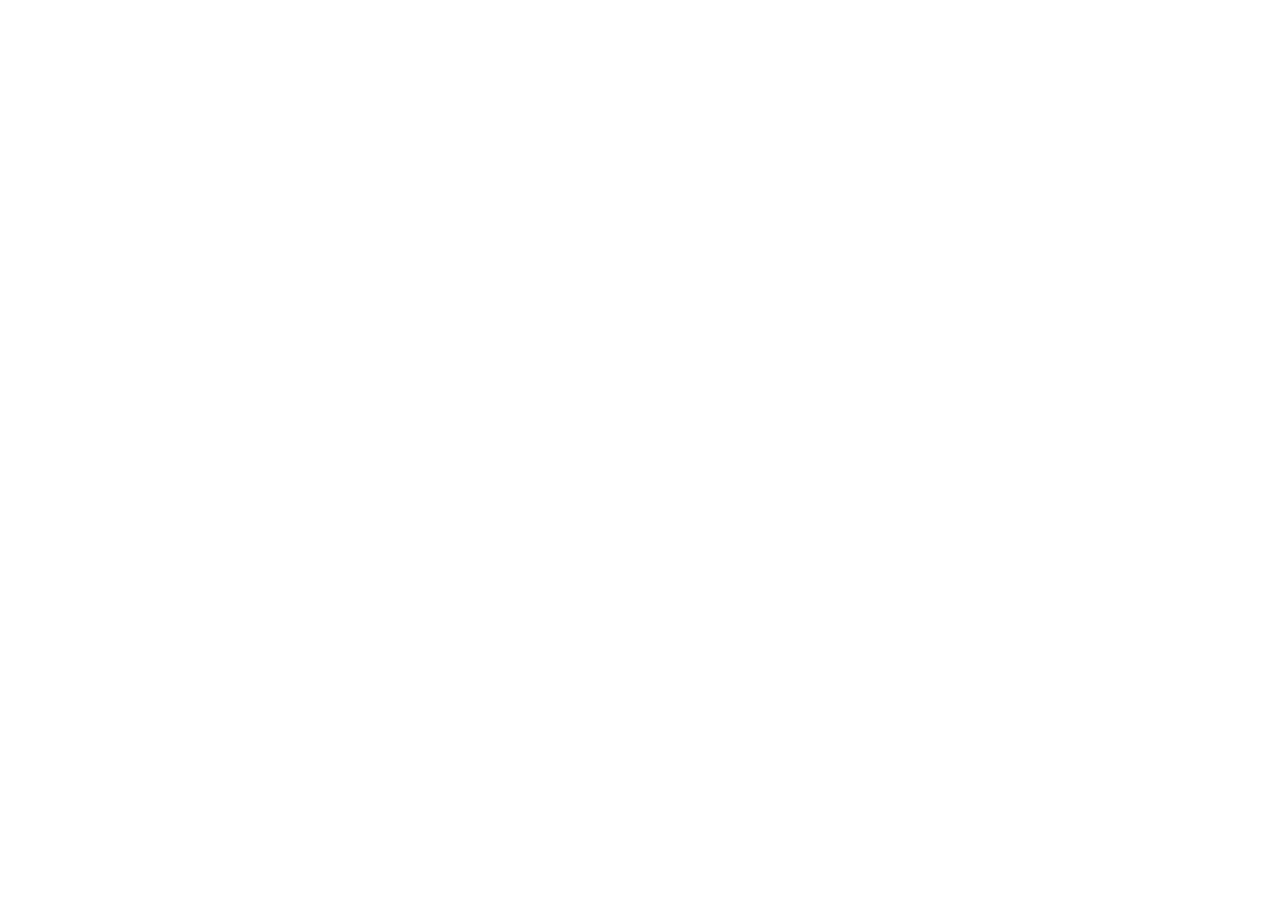
==== src/BlazorApp/wwwroot/index.html @ 473285ba "chnages" ====
<!DOCTYPE html>
<html lang="en">

<head>
    <meta charset="utf-8" />
    <meta name="viewport" content="width=device-width, initial-scale=1.0" />
    <title>Portfolio</title>
    <base />
    <script>
        // https://blog.elmah.io/how-to-fix-blazor-wasm-base-path-problems/
        var path = window.location.pathname.split('/');
        var base = document.getElementsByTagName('base')[0];
        if (window.location.host.includes('localhost')) {
            base.setAttribute('href', '/');
        } else if (path.length > 2) {
            base.setAttribute('href', '/' + path[1] + '/');
        } else if (path[path.length - 1].length != 0) {
            window.location.replace(window.location.origin + window.location.pathname + '/' + window.location.search);
        }
    </script>

    <link href="BlazorApp.styles.css" rel="stylesheet" />
</head>

<body>
    <div id="app">
    </div>
    <script src="_framework/blazor.webassembly.js"></script>
</body>

</html>
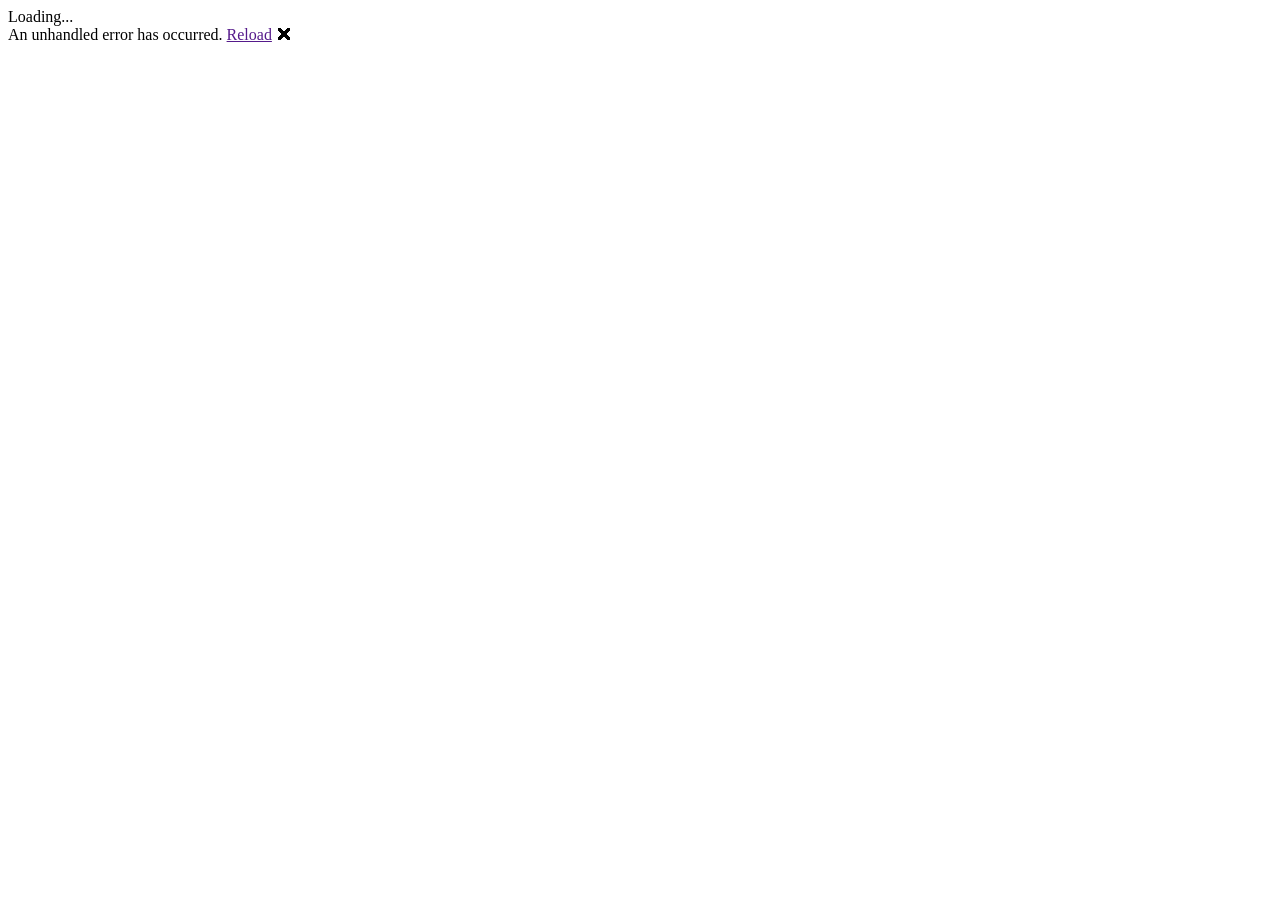
==== commit 9036e665: "chnages" ====
--- a/src/BlazorApp/wwwroot/index.html
+++ b/src/BlazorApp/wwwroot/index.html
@@ -17,13 +17,20 @@
         } else if (path[path.length - 1].length != 0) {
             window.location.replace(window.location.origin + window.location.pathname + '/' + window.location.search);
         }
+
     </script>
-
     <link href="BlazorApp.styles.css" rel="stylesheet" />
 </head>
 
 <body>
     <div id="app">
+        Loading...
+    </div>
+
+    <div id="blazor-error-ui">
+        An unhandled error has occurred.
+        <a href="" class="reload">Reload</a>
+        <a class="dismiss">🗙</a>
     </div>
     <script src="_framework/blazor.webassembly.js"></script>
 </body>
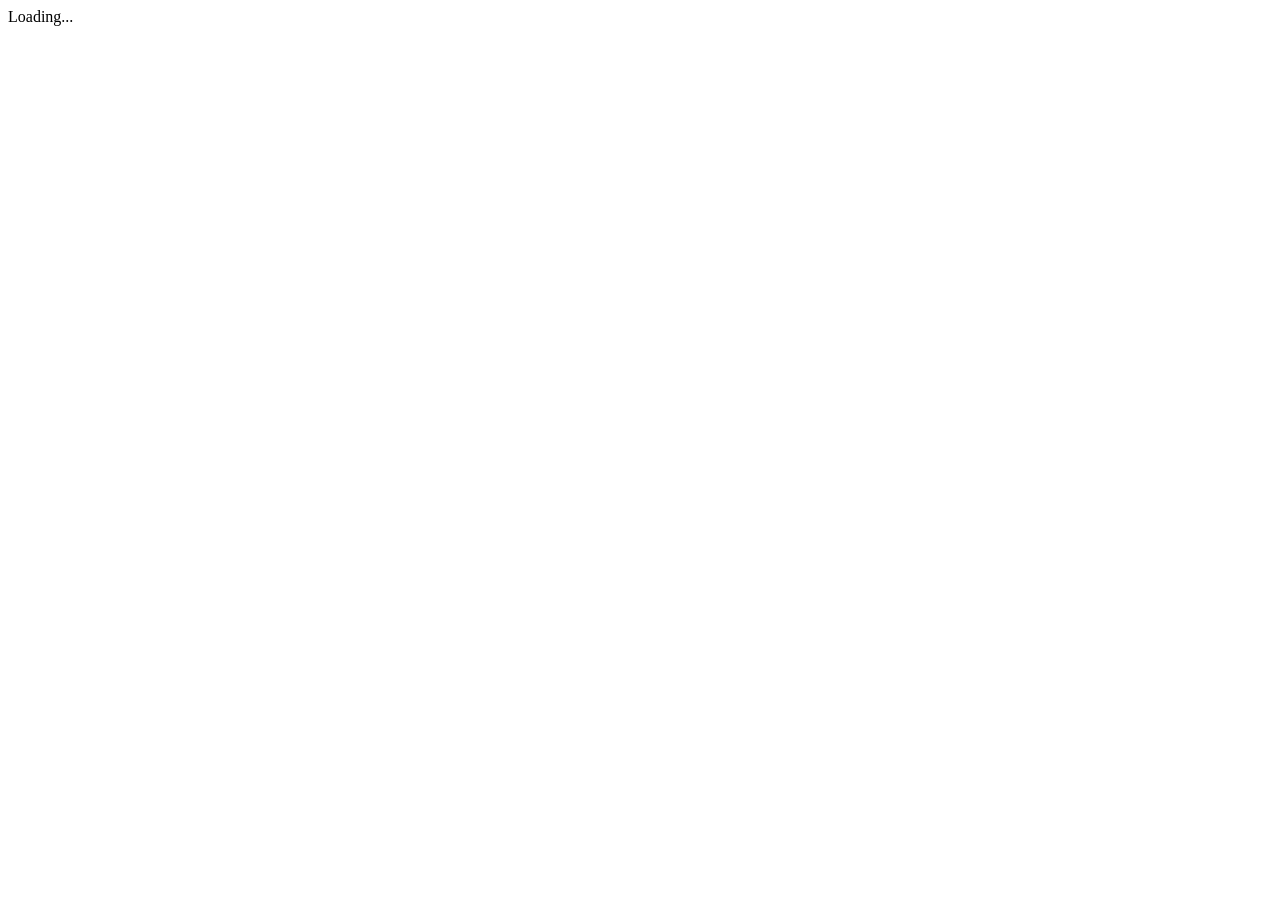
==== commit bdb5edd9: "chnages" ====
--- a/src/BlazorApp/wwwroot/index.html
+++ b/src/BlazorApp/wwwroot/index.html
@@ -26,12 +26,6 @@
     <div id="app">
         Loading...
     </div>
-
-    <div id="blazor-error-ui">
-        An unhandled error has occurred.
-        <a href="" class="reload">Reload</a>
-        <a class="dismiss">🗙</a>
-    </div>
     <script src="_framework/blazor.webassembly.js"></script>
 </body>
 
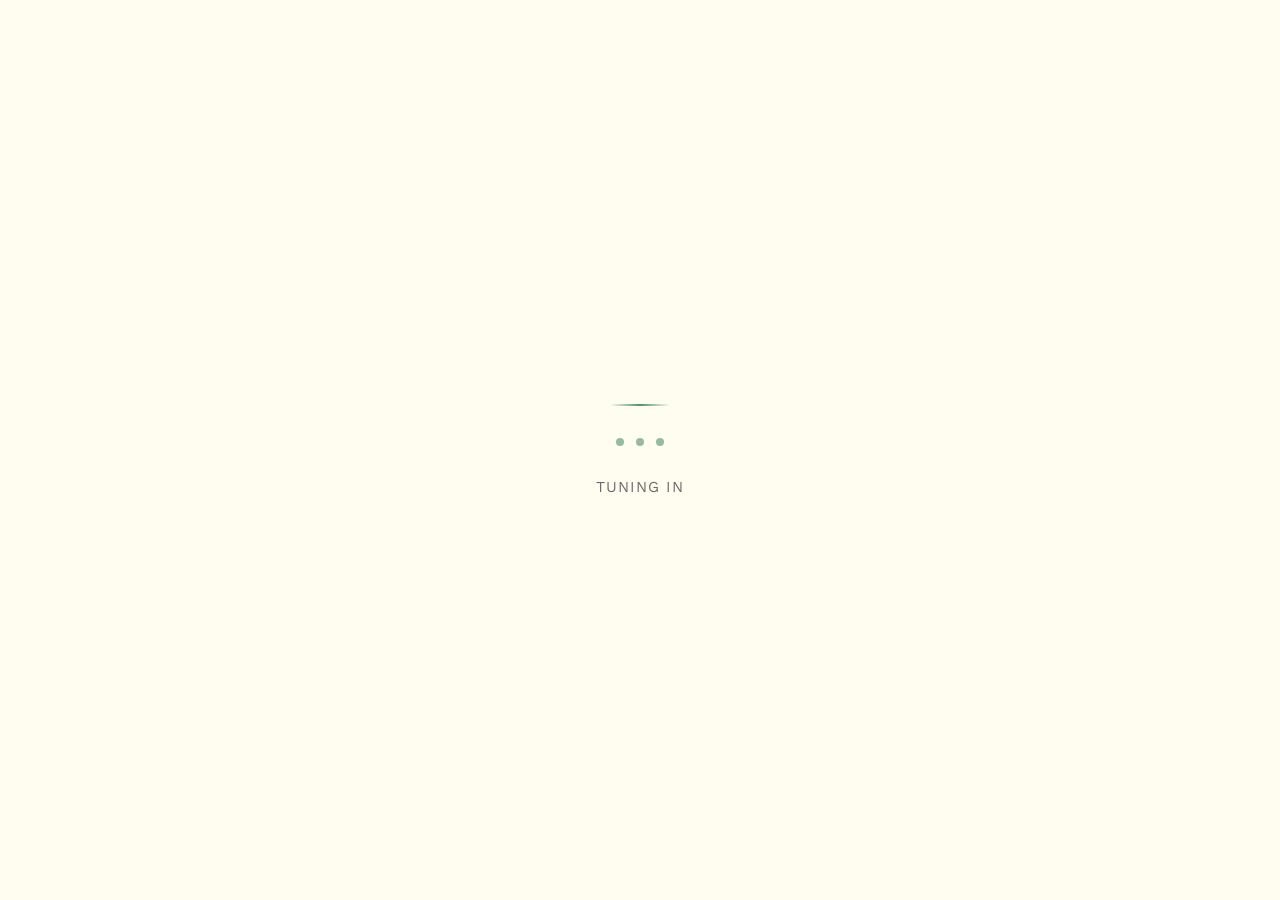
==== commit e5e87fda: "changes" ====
--- a/src/BlazorApp/wwwroot/index.html
+++ b/src/BlazorApp/wwwroot/index.html
@@ -4,7 +4,7 @@
 <head>
     <meta charset="utf-8" />
     <meta name="viewport" content="width=device-width, initial-scale=1.0" />
-    <title>Portfolio</title>
+    <title>Flute With Kuldeep</title>
     <base />
     <script>
         // https://blog.elmah.io/how-to-fix-blazor-wasm-base-path-problems/
@@ -19,12 +19,113 @@
         }
 
     </script>
+    <link rel="preconnect" href="https://fonts.googleapis.com">
+    <link rel="preconnect" href="https://fonts.gstatic.com" crossorigin>
+    <link href="https://fonts.googleapis.com/css2?family=Merriweather:wght@400;600;700&family=Work+Sans:wght@400;500;600;700&display=swap" rel="stylesheet">
     <link href="BlazorApp.styles.css" rel="stylesheet" />
 </head>
 
 <body>
     <div id="app">
-        Loading...
+        <style>
+            .loader-container {
+                position: fixed;
+                top: 0;
+                left: 0;
+                width: 100%;
+                height: 100%;
+                display: flex;
+                flex-direction: column;
+                align-items: center;
+                justify-content: center;
+                background: #fffdef;
+                z-index: 9999;
+            }
+
+            .loader-content {
+                display: flex;
+                flex-direction: column;
+                align-items: center;
+                gap: 2rem;
+            }
+
+            .breathing-dots {
+                display: flex;
+                gap: 0.75rem;
+                align-items: center;
+                justify-content: center;
+            }
+
+            .dot {
+                width: 8px;
+                height: 8px;
+                border-radius: 50%;
+                background: #4D916E;
+                opacity: 0.6;
+                animation: breathing 2s ease-in-out infinite;
+            }
+
+            .dot:nth-child(1) {
+                animation-delay: 0s;
+            }
+
+            .dot:nth-child(2) {
+                animation-delay: 0.4s;
+            }
+
+            .dot:nth-child(3) {
+                animation-delay: 0.8s;
+            }
+
+            @keyframes breathing {
+                0%, 100% {
+                    opacity: 0.4;
+                    transform: scale(1);
+                }
+                50% {
+                    opacity: 1;
+                    transform: scale(1.3);
+                }
+            }
+
+            .loader-text {
+                font-family: 'Work Sans', -apple-system, BlinkMacSystemFont, 'Segoe UI', sans-serif;
+                font-size: 0.95rem;
+                color: #6b6b6b;
+                letter-spacing: 1px;
+                font-weight: 400;
+                text-transform: uppercase;
+            }
+
+            .flute-line {
+                width: 60px;
+                height: 2px;
+                background: linear-gradient(90deg, transparent, #4D916E, transparent);
+                animation: flow 3s ease-in-out infinite;
+            }
+
+            @keyframes flow {
+                0%, 100% {
+                    opacity: 0.3;
+                    width: 40px;
+                }
+                50% {
+                    opacity: 1;
+                    width: 80px;
+                }
+            }
+        </style>
+        <div class="loader-container">
+            <div class="loader-content">
+                <div class="flute-line"></div>
+                <div class="breathing-dots">
+                    <div class="dot"></div>
+                    <div class="dot"></div>
+                    <div class="dot"></div>
+                </div>
+                <div class="loader-text">Tuning In</div>
+            </div>
+        </div>
     </div>
     <script src="_framework/blazor.webassembly.js"></script>
 </body>
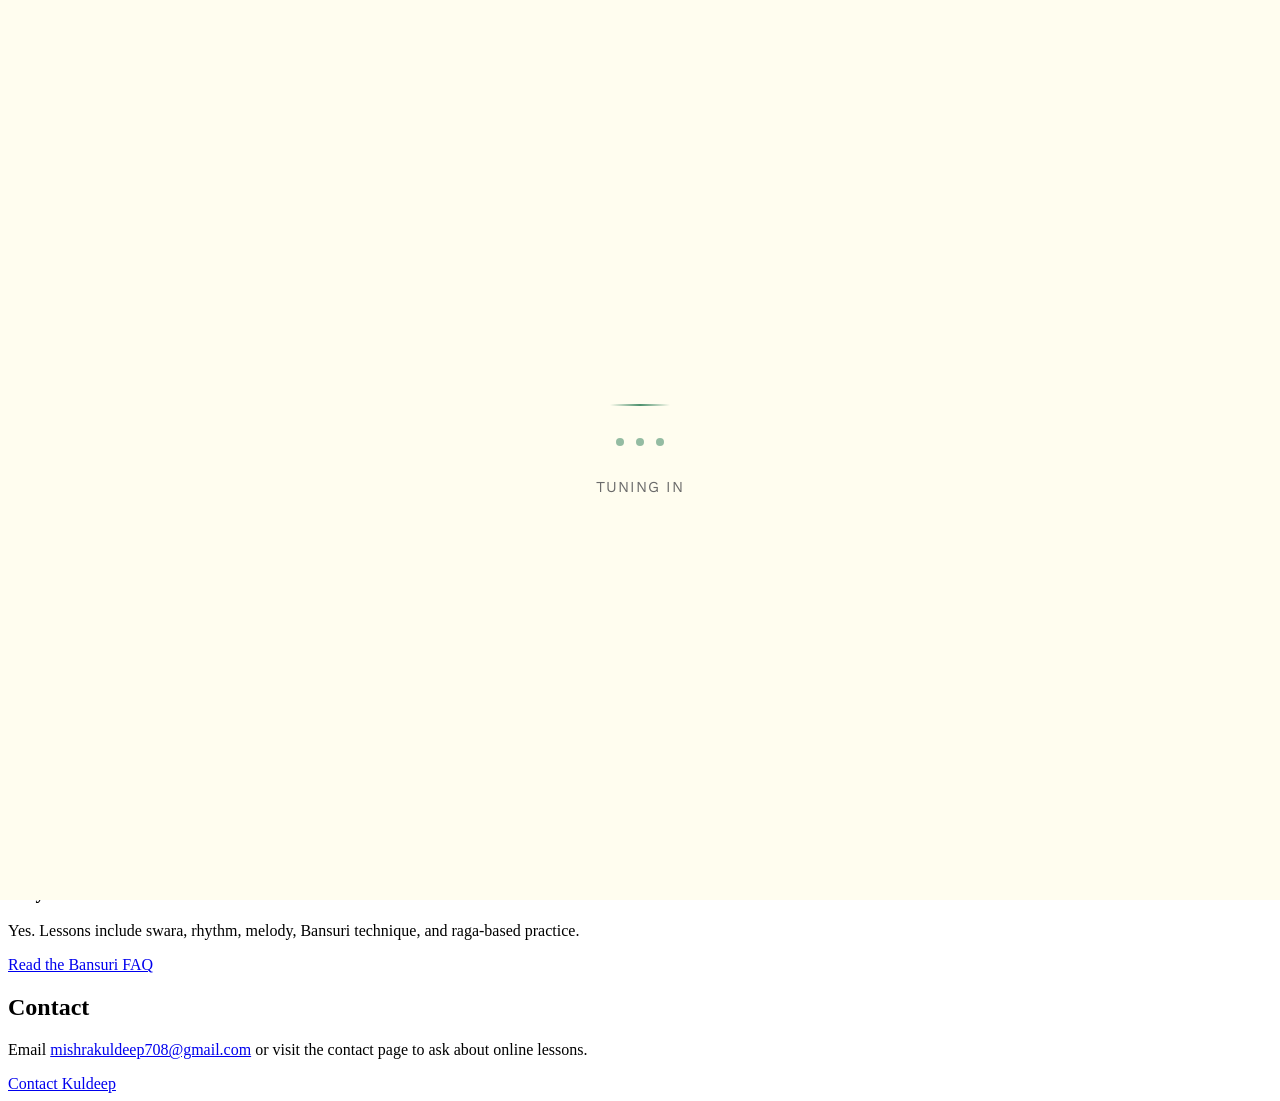
==== commit bca27494: "changes" ====
--- a/src/BlazorApp/wwwroot/index.html
+++ b/src/BlazorApp/wwwroot/index.html
@@ -4,18 +4,29 @@
 <head>
     <meta charset="utf-8" />
     <meta name="viewport" content="width=device-width, initial-scale=1.0" />
-    <title>Flute With Kuldeep</title>
-    <base />
+    <title>Online Bansuri Classes | Learn Hindustani Classical Flute with Kuldeep</title>
+    <meta name="description" content="Learn Bansuri online with Kuldeep. Personalized Hindustani classical flute lessons for beginners and advanced learners." />
+    <link rel="canonical" href="https://flutewithkuldeep.com/" />
+    <meta property="og:type" content="website" />
+    <meta property="og:title" content="Online Bansuri Classes | Learn Hindustani Classical Flute with Kuldeep" />
+    <meta property="og:description" content="Learn Bansuri online with Kuldeep. Personalized Hindustani classical flute lessons for beginners and advanced learners." />
+    <meta property="og:url" content="https://flutewithkuldeep.com/" />
+    <meta property="og:site_name" content="Flute With Kuldeep" />
+    <meta property="og:image" content="https://flutewithkuldeep.com/images/herrobanner.png" />
+    <meta property="og:image:alt" content="Kuldeep teaching the Indian Bansuri flute online" />
+    <meta name="twitter:card" content="summary_large_image" />
+    <meta name="twitter:title" content="Online Bansuri Classes | Learn Hindustani Classical Flute with Kuldeep" />
+    <meta name="twitter:description" content="Learn Bansuri online with Kuldeep. Personalized Hindustani classical flute lessons for beginners and advanced learners." />
+    <meta name="twitter:image" content="https://flutewithkuldeep.com/images/herrobanner.png" />
+    <base href="/" />
     <script>
         // https://blog.elmah.io/how-to-fix-blazor-wasm-base-path-problems/
         var path = window.location.pathname.split('/');
         var base = document.getElementsByTagName('base')[0];
-        if (window.location.host.includes('localhost')) {
+        if (window.location.host.includes('localhost') || window.location.hostname === 'flutewithkuldeep.com') {
             base.setAttribute('href', '/');
-        } else if (path.length > 2) {
+        } else if (window.location.hostname.endsWith('github.io') && path.length > 2) {
             base.setAttribute('href', '/' + path[1] + '/');
-        } else if (path[path.length - 1].length != 0) {
-            window.location.replace(window.location.origin + window.location.pathname + '/' + window.location.search);
         }
 
     </script>
@@ -23,6 +34,86 @@
     <link rel="preconnect" href="https://fonts.gstatic.com" crossorigin>
     <link href="https://fonts.googleapis.com/css2?family=Merriweather:wght@400;600;700&family=Work+Sans:wght@400;500;600;700&display=swap" rel="stylesheet">
     <link href="BlazorApp.styles.css" rel="stylesheet" />
+    <link href="css/app.css" rel="stylesheet" />
+    <script type="application/ld+json">
+        {
+          "@context": "https://schema.org",
+          "@graph": [
+            {
+              "@type": "Person",
+              "@id": "https://flutewithkuldeep.com/#kuldeep",
+              "name": "Kuldeep Mishra",
+              "url": "https://flutewithkuldeep.com/",
+              "image": "https://flutewithkuldeep.com/images/kuldeepcloseup.jpeg",
+              "jobTitle": "Bansuri Teacher",
+              "knowsAbout": ["Bansuri", "Hindustani classical music", "Indian classical flute"]
+            },
+            {
+              "@type": ["MusicSchool", "LocalBusiness"],
+              "@id": "https://flutewithkuldeep.com/#school",
+              "name": "Flute With Kuldeep",
+              "url": "https://flutewithkuldeep.com/",
+              "image": "https://flutewithkuldeep.com/images/herrobanner.png",
+              "description": "Personalized online Bansuri classes and Hindustani classical flute lessons.",
+              "founder": { "@id": "https://flutewithkuldeep.com/#kuldeep" },
+              "areaServed": "Worldwide"
+            },
+            {
+              "@type": "Course",
+              "@id": "https://flutewithkuldeep.com/classes#course",
+              "name": "Online Bansuri Classes",
+              "description": "One-to-one Hindustani classical flute lessons for beginner, intermediate, and advanced Bansuri students.",
+              "provider": { "@id": "https://flutewithkuldeep.com/#school" },
+              "educationalLevel": "Beginner to advanced",
+              "availableLanguage": ["English", "Hindi"]
+            },
+            {
+              "@type": "FAQPage",
+              "@id": "https://flutewithkuldeep.com/#faq",
+              "mainEntity": [
+                {
+                  "@type": "Question",
+                  "name": "Can beginners learn Bansuri online?",
+                  "acceptedAnswer": { "@type": "Answer", "text": "Yes. Beginners can learn posture, breath control, sound production, fingering, and simple melodies through live one-to-one online guidance." }
+                },
+                {
+                  "@type": "Question",
+                  "name": "Which Bansuri should I buy as a beginner?",
+                  "acceptedAnswer": { "@type": "Answer", "text": "A comfortable medium-sized bamboo flute is usually best. Kuldeep can recommend a suitable scale before you purchase an instrument." }
+                },
+                {
+                  "@type": "Question",
+                  "name": "How long does it take to learn Bansuri?",
+                  "acceptedAnswer": { "@type": "Answer", "text": "Progress depends on consistent practice. Students first build a steady tone and basic fingering, then develop melody and raga skills over time." }
+                },
+                {
+                  "@type": "Question",
+                  "name": "Are classes available online?",
+                  "acceptedAnswer": { "@type": "Answer", "text": "Yes. Live personalized Bansuri classes are available online to students worldwide." }
+                },
+                {
+                  "@type": "Question",
+                  "name": "Do you teach Hindustani classical music?",
+                  "acceptedAnswer": { "@type": "Answer", "text": "Yes. Lessons include Hindustani classical music foundations, Bansuri technique, swara, rhythm, melody, and raga-based practice." }
+                }
+              ]
+            }
+          ]
+        }
+    </script>
+    <script>
+        (function() {
+            try {
+                const p = navigator && navigator.permissions;
+                if (p && typeof p.query === 'function') {
+                    // Ensure the native method is always called with the correct receiver
+                    p.query = p.query.bind(p);
+                }
+            } catch (e) {
+                console.warn('Could not bind navigator.permissions.query', e);
+            }
+        })();
+    </script>
 </head>
 
 <body>
@@ -126,6 +217,49 @@
                 <div class="loader-text">Tuning In</div>
             </div>
         </div>
+        <main class="seo-fallback">
+            <header>
+                <h1>Online Bansuri Classes with Kuldeep</h1>
+                <p>Learn Bansuri online through personalized Hindustani classical flute lessons for beginners and advanced learners.</p>
+            </header>
+            <section>
+                <h2>Learn Bansuri Online</h2>
+                <p>Build breath control, tone, fingering, rhythm, and expression through live one-to-one online Bansuri classes rooted in Indian classical music.</p>
+            </section>
+            <section>
+                <h2>About Kuldeep</h2>
+                <p>Kuldeep Mishra has guided more than 250 students worldwide through calm, structured Bansuri instruction.</p>
+                <a href="about">Learn about Kuldeep</a>
+            </section>
+            <section>
+                <h2>Classes</h2>
+                <p>Beginner Bansuri classes and progressive Hindustani classical flute lessons are available online worldwide.</p>
+                <a href="classes">Explore Bansuri classes</a>
+            </section>
+            <section>
+                <h2>Why Learn With Kuldeep</h2>
+                <p>Students receive personal feedback, traditional musical foundations, flexible scheduling, and a patient learning environment.</p>
+            </section>
+            <section>
+                <h2>FAQ</h2>
+                <h3>Can beginners learn Bansuri online?</h3>
+                <p>Yes. Beginners can learn posture, breath, sound production, fingering, and simple melodies online.</p>
+                <h3>Which Bansuri should I buy as a beginner?</h3>
+                <p>A comfortable medium-sized bamboo flute is usually best; ask Kuldeep for a scale recommendation before buying.</p>
+                <h3>How long does it take to learn Bansuri?</h3>
+                <p>Progress depends on regular practice, beginning with a stable tone and moving toward melody, rhythm, and raga.</p>
+                <h3>Are classes available online?</h3>
+                <p>Yes. Live personalized classes are available to students worldwide.</p>
+                <h3>Do you teach Hindustani classical music?</h3>
+                <p>Yes. Lessons include swara, rhythm, melody, Bansuri technique, and raga-based practice.</p>
+                <a href="faq">Read the Bansuri FAQ</a>
+            </section>
+            <section>
+                <h2>Contact</h2>
+                <p>Email <a href="mailto:mishrakuldeep708@gmail.com">mishrakuldeep708@gmail.com</a> or visit the contact page to ask about online lessons.</p>
+                <a href="contact">Contact Kuldeep</a>
+            </section>
+        </main>
     </div>
     <script src="_framework/blazor.webassembly.js"></script>
 </body>
--- a/src/BlazorApp/wwwroot/css/app.css
+++ b/src/BlazorApp/wwwroot/css/app.css
@@ -0,0 +1,334 @@
+/**
+* CSS file to hold styles that apply across the application
+*/
+
+@import url("https://fonts.googleapis.com/css2?family=Cormorant+Garamond:wght@300;400&family=Montserrat:wght@200;400;600;800&display=swap");
+
+html,
+body {
+  margin: 0;
+  padding: 0;
+  height: 100%;
+  width: 100%;
+  font-family: "Montserrat", sans-serif;
+}
+
+div#main {
+  display: flex;
+  flex-direction: column;
+}
+
+section {
+  position: relative;
+}
+
+section.dark {
+  min-height: 100vh;
+  color: white;
+  background: rgba(0, 0, 0, 0.25);
+}
+
+section.light {
+  color: black;
+  background: rgba(255, 255, 255, 0.35);
+  padding: 8rem 0;
+}
+
+section img.background {
+  width: 100vmax;
+  height: 100%;
+  z-index: -1;
+  position: absolute;
+  top: 0;
+  left: 50%;
+  transform: translate(-50%, 0);
+  pointer-events: none;
+  object-fit: cover;
+}
+
+h1 {
+  font-weight: 300;
+  font-family: "Cormorant Garamond", serif;
+  font-size: 7rem;
+  margin: 0;
+}
+
+@media screen and (max-width: 300px) {
+  h1 {
+    font-weight: 300;
+    font-family: "Cormorant Garamond", serif;
+    font-size: 3rem;
+    margin: 0;
+  }
+}
+
+@media screen and (min-width: 301px) and (max-width: 360px) {
+  h1 {
+    font-weight: 300;
+    font-family: "Cormorant Garamond", serif;
+    font-size: 4rem;
+    margin: 0;
+  }
+}
+
+@media screen and (min-width: 361px) and (max-width: 420px) {
+  h1 {
+    font-weight: 300;
+    font-family: "Cormorant Garamond", serif;
+    font-size: 5rem;
+    margin: 0;
+  }
+}
+
+h2 {
+  font-weight: 400;
+  font-size: 2rem;
+  margin: 0;
+  text-align: center;
+}
+
+h3 {
+  font-weight: 400;
+  font-size: 1.25rem;
+  margin: 0;
+}
+
+p {
+  font-size: 18px;
+  line-height: 1.5;
+  margin-bottom: 0;
+  font-weight: 300;
+}
+
+p.large {
+  font-size: 24px;
+}
+
+p.small {
+  font-size: 15px;
+}
+
+hr {
+  margin: 2.5rem;
+}
+
+li {
+  line-height: 1.7;
+}
+
+li::marker {
+  color: #4e567e;
+}
+
+a {
+  text-decoration: none;
+  color: black;
+}
+
+a:hover {
+  color: #4e567e;
+}
+
+.portfolio-container {
+  display: flex;
+  flex-direction: row;
+  padding-top: 3rem;
+}
+
+@media screen and (max-width: 420px) {
+  .portfolio-container {
+    flex-direction: column;
+  }
+}
+
+.portfolio-hero {
+  max-width: 40%;
+  align-self: center;
+}
+
+@media screen and (max-width: 420px) {
+  .portfolio-hero {
+    max-width: 100%;
+    align-self: center;
+  }
+}
+
+.container {
+  margin: 20px auto;
+  display: grid;
+  grid-template-columns: 330px 300px;
+  grid-gap: 20px;
+}
+
+@media screen and (max-width: 420px) {
+  .container {
+    margin: 20px auto;
+    display: inline;
+    grid-template-columns: 330px 300px;
+    grid-gap: 20px;
+  }
+}
+
+.container .box {
+  border-radius: 10px;
+  padding: 24px 16px;
+  display: flex;
+  justify-content: flex-start;
+  flex-direction: column;
+  border: 1px solid rgb(204, 204, 204);
+  text-align: center;
+}
+
+img.social-icon {
+  width: 30px;
+  height: 30px;
+}
+
+#blazor-error-ui {
+    background: lightyellow;
+    bottom: 0;
+    box-shadow: 0 -1px 2px rgba(0, 0, 0, 0.2);
+    display: none;
+    left: 0;
+    padding: 0.6rem 1.25rem 0.7rem 1.25rem;
+    position: fixed;
+    width: 100%;
+    z-index: 1000;
+}
+
+    #blazor-error-ui .dismiss {
+        cursor: pointer;
+        position: absolute;
+        right: 0.75rem;
+        top: 0.5rem;
+    }
+
+.loading-progress {
+    position: relative;
+    display: block;
+    width: 8rem;
+    height: 8rem;
+    margin: 20vh auto 1rem auto;
+}
+
+    .loading-progress circle {
+        fill: none;
+        stroke: #e0e0e0;
+        stroke-width: 0.6rem;
+        transform-origin: 50% 50%;
+        transform: rotate(-90deg);
+    }
+
+        .loading-progress circle:last-child {
+            stroke: #1b6ec2;
+            stroke-dasharray: calc(3.141 * var(--blazor-load-percentage, 0%) * 0.8), 500%;
+            transition: stroke-dasharray 0.05s ease-in-out;
+        }
+
+.loading-progress-text {
+    position: absolute;
+    text-align: center;
+    font-weight: bold;
+    inset: calc(20vh + 3.25rem) 0 auto 0.2rem;
+}
+
+.loading-progress-text:after {
+    content: var(--blazor-load-percentage-text, "Loading");
+}
+
+.seo-section > .container,
+.seo-page {
+  width: min(1100px, calc(100% - 2rem));
+  margin: 0 auto;
+}
+
+.seo-section p,
+.seo-page p {
+  color: #5f5f5f;
+}
+
+.seo-grid {
+  display: grid;
+  grid-template-columns: repeat(3, 1fr);
+  gap: 1.5rem;
+  margin-top: 2rem;
+}
+
+.seo-grid article,
+.faq-list details,
+.seo-page-card {
+  padding: 1.5rem;
+  border: 1px solid rgba(77, 145, 110, 0.18);
+  border-radius: 1rem;
+  background: #fffdef;
+}
+
+.seo-grid h3 {
+  margin-bottom: 0.75rem;
+}
+
+.faq-list {
+  display: grid;
+  gap: 1rem;
+  margin-top: 2rem;
+}
+
+.faq-list summary {
+  cursor: pointer;
+  color: #3d3d3d;
+  font-size: 1.05rem;
+  font-weight: 600;
+}
+
+.seo-page-link {
+  margin-top: 1.5rem;
+  text-align: center;
+}
+
+.seo-page-link a,
+.seo-page a {
+  color: #397653;
+  font-weight: 600;
+}
+
+.seo-page-shell {
+  min-height: 100vh;
+  background: #fffdef;
+  color: #3d3d3d;
+}
+
+.seo-page-header,
+.seo-page-footer {
+  padding: 1.25rem 0;
+  border-bottom: 1px solid rgba(77, 145, 110, 0.18);
+}
+
+.seo-page-footer {
+  border-top: 1px solid rgba(77, 145, 110, 0.18);
+  border-bottom: 0;
+}
+
+.seo-page-nav {
+  display: flex;
+  gap: 1.25rem;
+  flex-wrap: wrap;
+}
+
+.seo-page-main {
+  padding: 5rem 0;
+}
+
+.seo-page-main h1 {
+  font-size: clamp(2.5rem, 7vw, 5rem);
+  margin-bottom: 1.5rem;
+}
+
+.seo-page-card {
+  margin-top: 2rem;
+}
+
+@media (max-width: 768px) {
+  .seo-grid {
+    grid-template-columns: 1fr;
+  }
+}
